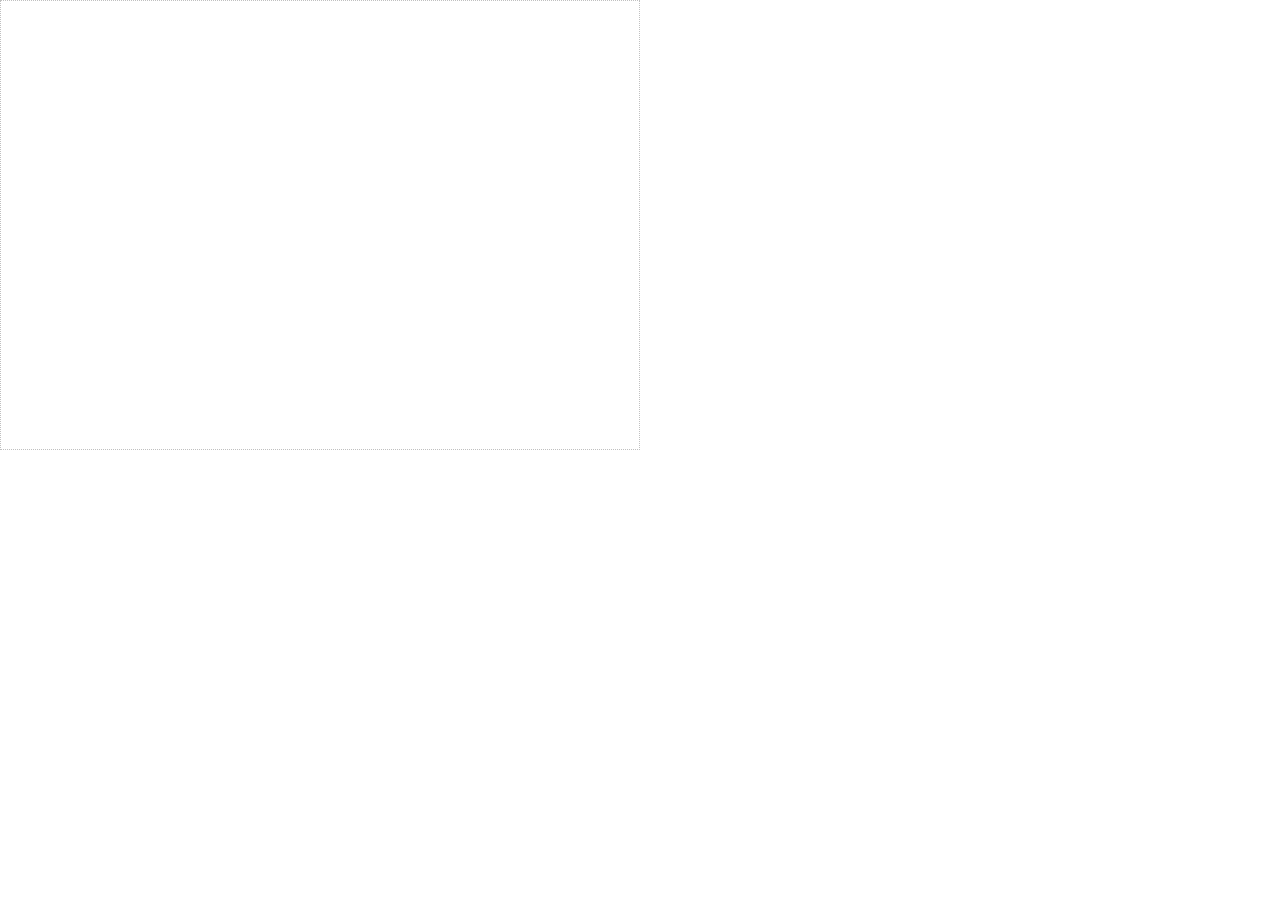
==== responsiveSizing/one.html @ 450633a0 "added example of responsive sizing" ====
<!-- TRY THAT WITH A RADAR CHART! -->

<!DOCTYPE html>
<html>
<head>
  <!-- STANDARD: JQUERY, D3.JS -->
  <script src="https://ajax.googleapis.com/ajax/libs/jquery/3.2.1/jquery.min.js"></script>
  <script src="https://d3js.org/d3.v4.min.js"></script>

  <!-- POPPER (demanded by Bootstrap) -->
  <script src="https://cdnjs.cloudflare.com/ajax/libs/popper.js/1.8.2/umd/popper.js"></script>

  <!-- BOOTSTRAP, JS and CSS-->
  <script src="../static/js_css/bootstrap4/js/bootstrap.min.js"></script>
  <!-- <script src="static/bootstrap4/js/bootstrap.bundle.min.js"></script> -->
  <link rel="stylesheet" type="text/css" href="../static/js_css/bootstrap4/css/bootstrap.min.css">
  <!-- <link rel="stylesheet" type="text/css" href="static/bootstrap4/css/bootstrap-grid.min.css"> -->


  <script src="http://d3js.org/d3.v3.min.js"></script>

  <style>
  html,
  body {
    margin:0;
    padding:0;
    width:100%;
    height:100%;
  }
  .chart-container {
    width:50%;
    height:50%;
    border: 1px dotted silver;
  }
  svg text{
 font-size: 1em;
 font-family: sans-serif;
 }


  </style>
</head>

<body>
  <div class="chart-container"></div>

  <script>

  $(function(){
      var $container = $('.chart-container'),
          τ = 2 * Math.PI,
          width = $container.width(),
          height = $container.height(),
          outerRadius = Math.min(width,height)/2,
          innerRadius = (outerRadius/5)*4,
          fontSize = (Math.min(width,height)/4);

      var arc = d3.svg.arc()
          .innerRadius(innerRadius)
          .outerRadius(outerRadius)
          .startAngle(0);

      var svg = d3.select('.chart-container').append("svg")
          .attr("width", '100%')
          .attr("height", '100%')
          .attr('viewBox','0 0 '+Math.min(width,height) +' '+Math.min(width,height) )
          .attr('preserveAspectRatio','xMinYMin')
          .append("g")
          .attr("transform", "translate(" + Math.min(width,height) / 2 + "," + Math.min(width,height) / 2 + ")");

      var text = svg.append("text")
          .text('0%')
          .attr("text-anchor", "middle")
          .style("font-size",fontSize+'px')
          .attr("dy",fontSize/3)
          .attr("dx",2);

      var background = svg.append("path")
          .datum({endAngle: τ})
          .style("fill", "#7cc35f")
          .attr("d", arc);

      var foreground = svg.append("path")
          .datum({endAngle: 0 * τ})
          .style("fill", "#57893e")
          .attr("d", arc);

      setInterval(function() {
        foreground.transition()
            .duration(750)
            .call(arcTween, Math.random() * τ);
      }, 1500);

      function arcTween(transition, newAngle) {

          transition.attrTween("d", function(d) {

              var interpolate = d3.interpolate(d.endAngle, newAngle);

              return function(t) {

                  d.endAngle = interpolate(t);

                  text.text(Math.round((d.endAngle/τ)*100)+'%');

                  return arc(d);
              };
          });
      }
  });
  </script>
</body>



</html>
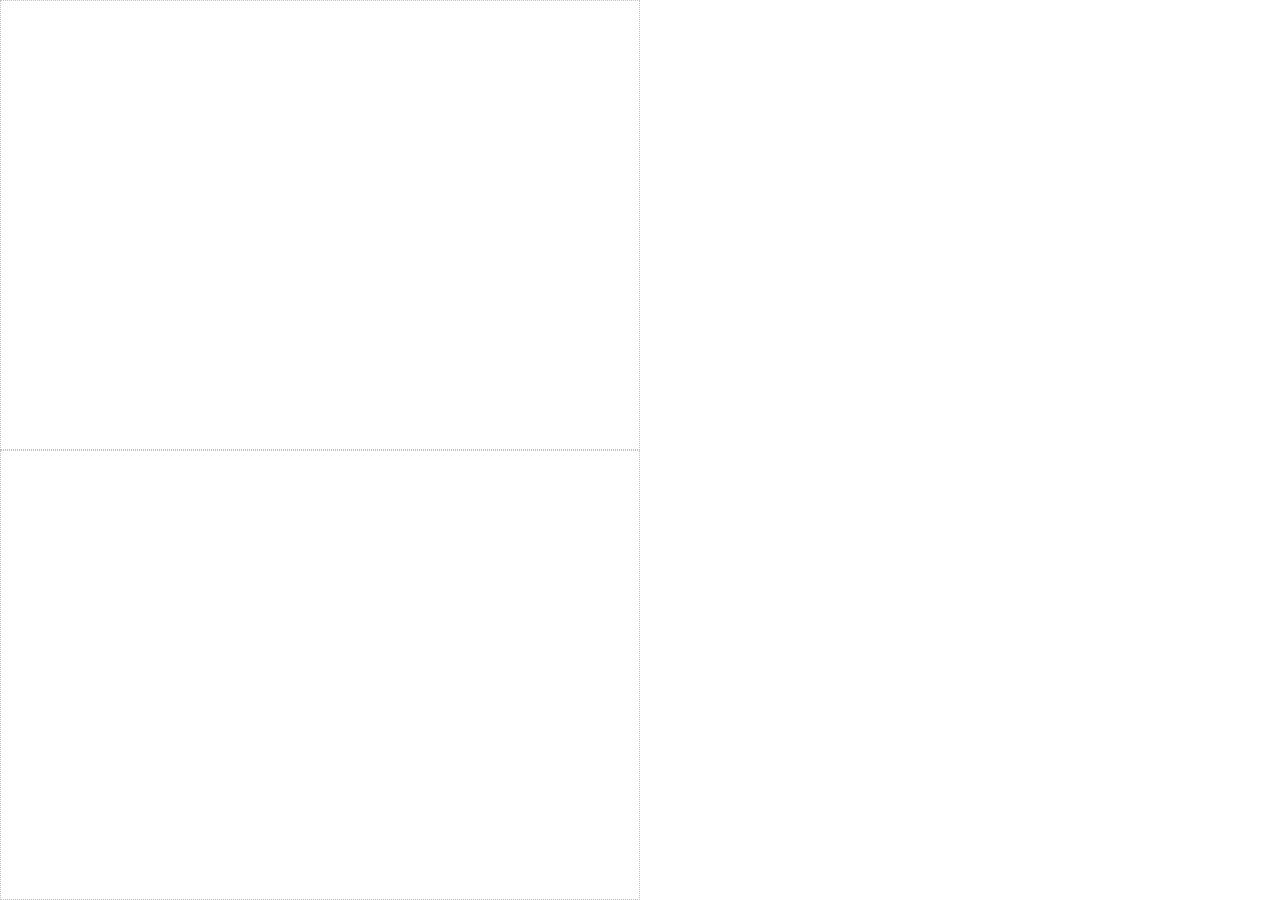
==== commit bf1954e9: "added bits for responsive sizing... nothing significant." ====
--- a/responsiveSizing/one.html
+++ b/responsiveSizing/one.html
@@ -18,6 +18,13 @@
   <!-- <link rel="stylesheet" type="text/css" href="static/bootstrap4/css/bootstrap-grid.min.css"> -->
 
 
+    <!-- RADAR -->
+    <script src="http://d3js.org/d3.v3.min.js"></script>
+    <!-- radard script does not run without d3.v3.... -->
+    <script src="../static/js_css/radarChart/radar.js"></script>
+    <link rel="stylesheet" type="text/css" href="../static/js_css/RadarChart/radar.css">
+
+
   <script src="http://d3js.org/d3.v3.min.js"></script>
 
   <style>
@@ -28,7 +35,7 @@
     width:100%;
     height:100%;
   }
-  .chart-container {
+  .chart-container, #chart-container {
     width:50%;
     height:50%;
     border: 1px dotted silver;
@@ -43,12 +50,13 @@
 </head>
 
 <body>
-  <div class="chart-container"></div>
+  <div id="chart-container"></div>
+  <div class="chart-container" id="radarchart0"></div>
 
   <script>
 
   $(function(){
-      var $container = $('.chart-container'),
+      var $container = $('#chart-container'),
           τ = 2 * Math.PI,
           width = $container.width(),
           height = $container.height(),
@@ -61,7 +69,7 @@
           .outerRadius(outerRadius)
           .startAngle(0);
 
-      var svg = d3.select('.chart-container').append("svg")
+      var svg = d3.select('#chart-container').append("svg")
           .attr("width", '100%')
           .attr("height", '100%')
           .attr('viewBox','0 0 '+Math.min(width,height) +' '+Math.min(width,height) )
@@ -69,47 +77,49 @@
           .append("g")
           .attr("transform", "translate(" + Math.min(width,height) / 2 + "," + Math.min(width,height) / 2 + ")");
 
-      var text = svg.append("text")
-          .text('0%')
-          .attr("text-anchor", "middle")
-          .style("font-size",fontSize+'px')
-          .attr("dy",fontSize/3)
-          .attr("dx",2);
+      // var text = svg.append("text")
+      //     .text('0%')
+      //     .attr("text-anchor", "middle")
+      //     .style("font-size",fontSize+'px')
+      //     .attr("dy",fontSize/3)
+      //     .attr("dx",2);
 
       var background = svg.append("path")
           .datum({endAngle: τ})
           .style("fill", "#7cc35f")
           .attr("d", arc);
+      //
+      // var foreground = svg.append("path")
+      //     .datum({endAngle: 0 * τ})
+      //     .style("fill", "#57893e")
+      //     .attr("d", arc);
+      // //
+      // setInterval(function() {
+      //   foreground.transition()
+      //       .duration(750)
+      //       .call(arcTween, Math.random() * τ);
+      // }, 1500);
 
-      var foreground = svg.append("path")
-          .datum({endAngle: 0 * τ})
-          .style("fill", "#57893e")
-          .attr("d", arc);
-
-      setInterval(function() {
-        foreground.transition()
-            .duration(750)
-            .call(arcTween, Math.random() * τ);
-      }, 1500);
-
-      function arcTween(transition, newAngle) {
-
-          transition.attrTween("d", function(d) {
-
-              var interpolate = d3.interpolate(d.endAngle, newAngle);
-
-              return function(t) {
-
-                  d.endAngle = interpolate(t);
-
-                  text.text(Math.round((d.endAngle/τ)*100)+'%');
-
-                  return arc(d);
-              };
-          });
-      }
+      // function arcTween(transition, newAngle) {
+      //
+      //     transition.attrTween("d", function(d) {
+      //
+      //         var interpolate = d3.interpolate(d.endAngle, newAngle);
+      //
+      //         return function(t) {
+      //
+      //             d.endAngle = interpolate(t);
+      //
+      //             text.text(Math.round((d.endAngle/τ)*100)+'%');
+      //
+      //             return arc(d);
+      //         };
+      //     });
+      // }
   });
   </script>
+  <script src="../static/js_css/radarChart/radar_gen.js"></script>
+
 </body>
 
 
